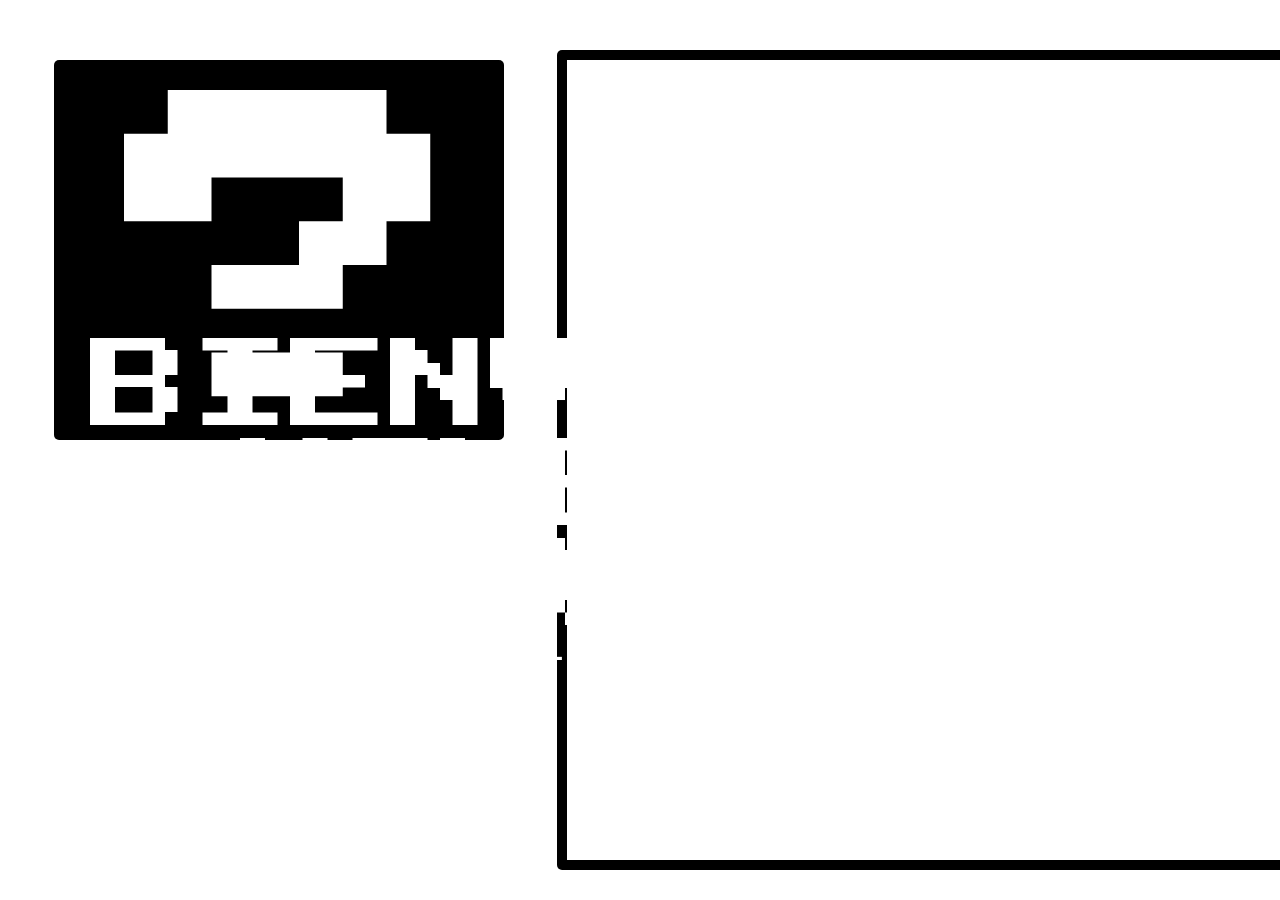
==== index.html @ 546e49e0 "Update index.html" ====
<!DOCTYPE html>
<html lang="en">
<head>
    <meta charset="UTF-8">
    <meta name="viewport" content="width=device-width, initial-scale=1.0">
    <title>MINECRAFT QUIZ</title>
    <link rel="stylesheet" href="stylowwww.css">
    <link rel="icon" type="image/png" href="ste.png">
    <link href="https://fonts.googleapis.com/css2?family=Press+Start+2P&display=swap" rel="stylesheet">
    <a href="https://www.flaticon.es/iconos-gratis/minecraft" title="minecraft iconos"></a>
    <meta name="viewport" content="width=device-width, initial-scale=1.0">
</head>
<body>
    <script src="javas.js"></script>
    <audio id="audio" src="sonido.mp3"></audio>
    <audio id="audi" src="alde.mp3"></audio>
    <div class="menu">
        <button id="abrir" onclick="Abrir()">MENU</button>
        <div id = "alde" onclick = "aldeos()">
            <img id = "adei" src="aldeo1.png">
        </div>
        <button id="borrar" onclick="borrar()">BORRAR</button>
        <button id="salir" onclick="SALIR()">SALIR</button>

        <div id="lowmenu">
            <button id="black" onclick="negro()"></button>
            <button id="blanco" onclick="blanco()"></button>
            <button id="rojo" onclick="rojo()"></button>
            <button id="amarillo" onclick="amarillo()"></button>
            <button id="azul" onclick="azul()"></button>
            <button id="verde" onclick="verde()"></button>
            <button id="piel" onclick="piel1()"></button>
            <input type="color" id="color"onclick="au()"/>
            <button id="color1" onclick="color1()"></button>

        </div>
    </div>

    <div class="border">
        <div id="Madre" onclick="Seleccionar()"></div>
    </div>
    
    <div class="Game">
        <div class="Imagen">
            <div id="GO">?</div>
            <img src="Goldapple.jpg" id="GAMES1">
            <img src="casco-di.jpg" id="GAMES2">
            <img src="iron.jpg" id="GAMES3">
            <img src="sad.jpg" id="GAMES4">
            <img src="ste.png" id="GAMES5">
            
        </div>
        <button class="ini" onclick="Contador(event)">INICIAR</button>
        <div id="aumentador">60</div>
    </div>
    <div id = "label" onclick="seli1()">
        
        BIENVENIDO A MINECRAFT QUIZ
        <div id="init">HAZ CLICK PARA INICIAR</div>
    </div>
</body>
</html>
---- stylowwww.css ----
* {
    font-family: "Press Start 2P", cursive !important;
}

#lowmenu button{
    width: 100px;
    height: 100px;
    
    border-radius: 40px;  
   
}

#abrir{
    width: 150px;
    height: 100px;
    background-color: transparent;
    border: none;
    text-align: center;
    align-items: center;
    justify-content: center;
    opacity: 1;
    font-size: 40px;
    font-family: "Anton", serif;
    display: flex;
    color: white;
}
#salir{
    width: 150px;
    height: 100px;
    background-color: transparent;
    border: none;
    text-align: center;
    position: absolute;
    margin-left: -240px;
    margin-top: 700px;
    opacity: 0;
    font-size: 40px;
    font-family: "Anton", serif;
    color: white;
}

#borrar{
    width: 170px;
    height: 100px;
    background-color: transparent;
    border: none;
    text-align: center;
    justify-content: center;
    align-items: center;
    margin-top: 617px;
    font-size: 40px;
    margin-left: 25px;
    font-family: "Anton", serif;
    display: flex;
    color: white;
}
#lowmenu{
    width: 490px;
    height: 815px;
    background-color:transparent;
    display: none;
    flex-wrap: wrap;
    gap: 10px;
    margin: 0;
    align-content: start;
   
}
.menu{
    top: 50px;
    width: 490px;
    height: 800px;
    background-color: transparent;
    text-align: center;
    position: absolute;
    left: 1400px;
    display: block;
    
}

.body, html{
    background-image: url('https://e0.pxfuel.com/wallpapers/254/706/desktop-wallpaper-minecraft-stone-block-texture.jpg');
    background-size: cover;
    background-position: center;
    cursor: url("pico.png"),auto;
    position: fixed;
    width: 100%;
    height: 100%;
    
    top: 0;
    left:0;
    
    
}

.border{
    top: 50px;
    position:absolute;
    border-radius: 5px;
    align-content: center;
    padding: 10px;
    width: 800px;
    height: 800px;
    background-color: black;
    left: 557px;
    
}
#Madre{

    flex-wrap: wrap;
    display: flex;
    width: 800px;
    height: 800px;
    background-color: blue;
    
}
.Game{

    width: 500px;
    height: 800px;
    background-color:transparent;
    align-content: center;
    position: absolute;
    flex-wrap: wrap;
    left:30px;
    top: 50px;
    text-align: center;
    
    

}
#alde{
    width: 450px;
    height: 250px;
    background-color: transparent;
    text-align: center;
    position: absolute;
    left: 0px;
    top: 100px;
    
    justify-content: center;
    align-items: center;
    font-size: 25px;
    text-justify: center;
    color: rgb(0, 0, 0);
}


#pr{
    
    position: absolute;
    left: 150px;
    top: 80px;
    
}
.Game button{
    width: 450px;
    height: 100px;
    background-color: transparent;
    text-align: center;
    position: absolute;
    left: 24px;
    font-size: 50px;
    font-family: "Anton", serif;
    
    justify-content: center;
    align-items: center;
    border: none;
    color: white;
}
#aumentador{
    width: 450px;
    height: 250px;
    background-color: transparent;
    text-align: center;
    position: absolute;
    left: 24px;
    top: 510px;
    display: flex;
    justify-content: center;
    align-items: center;
    font-size: 50px;
    font-family: "Anton", serif;
    color: white;
    
}
.Imagen{
    width: 450px;
    height: 380px;
    background-color: rgb(0, 0, 0);
    text-align: center;
    position: absolute;
    left: 24px;
    top: 10px;
    display: flex;
    
    align-items: center;
    border-radius: 5px;
    color: white;
    font-size: 400px;
    font-family: "Anton", serif;
    
    
}
#GO{
    width: 440px;
    height: 370px;
    background-color: transparent;
    text-align: center;
    opacity: 1;
    display: flex;
    justify-content: center;
    align-items: center;
    
    text-align: center;
    margin-top: 30px;
    margin-left: 40px;
    font-size: 350px;
    justify-items: center;
}
#GAMES1{
    width: 430px;
    height: 360px;
    background-color: rgb(0, 0, 0);
    text-align: center;
    opacity: 0;
    position: absolute;
    justify-content: center;
    align-items: center;
    border-radius: 5px;
    margin-left: 10px;
    filter: blur(0px);
}
#GAMES2{
    width: 430px;
    height: 360px;
    background-color: rgb(0, 0, 0);
    text-align: center;
    position: absolute;
    opacity: 0;
    
    justify-content: center;
    align-items: center;
    border-radius: 5px;
    margin-left: 10px;
    filter: blur(0px);
}
#GAMES3{
    width: 430px;
    height: 360px;
    background-color: rgb(0, 0, 0);
    text-align: center;
    position: absolute;
    opacity: 0;
    
    justify-content: center;
    align-items: center;
    border-radius: 5px;
    margin-left: 10px;
    filter: blur(0px);
}
#GAMES4{
    width: 430px;
    height: 360px;
    background-color: rgb(0, 0, 0);
    text-align: center;
    position: absolute;
    opacity: 0;
    
    justify-content: center;
    align-items: center;
    border-radius: 5px;
    margin-left: 10px;
    filter: blur(0px);
}
#GAMES5{
    width: 430px;
    height: 360px;
    background-color: rgb(0, 0, 0);
    text-align: center;
    position: absolute;
    opacity: 0;
    
    justify-content: center;
    align-items: center;
    border-radius: 5px;
    margin-left: 10px;
    filter: blur(0px);
}
.Imagen div{
    width: 440px;
    height: 370px;
    background-color: rgb(255, 255, 255);
}
#label{
    width: 100%;
    height: 100%;
    background-image: url('https://static.planetminecraft.com/files/image/minecraft/texture-pack/2020/428/13530476-cover_xl.webp');
    top: 0;
    left:0;
    position: fixed;
    align-items: center;
    text-align: center;
    justify-items: center;
    font-size: 100px;
    padding: 50px;
    color: white;
    align-content: center;
    
}

#init{
    font-size: 25px;
}
#black{
    background-color: black;
    border: none;
}
#blanco{
    background-color: white;
    border: none;
}
#rojo{
    background-color: red;
    border: none;
}
#amarillo{
    background-color: yellow;
    border: none;
}
#azul{
    background-color: blue;
    border: none;
}
#verde{
    background-color: green;
    border: none;
}
#piel{
    background-color: bisque;
    border: none;
}
#color{
    background-color: transparent;
    border: none;
    position: absolute;
    width: 200px;
    height: 200px;
    top: 250px;
    
    border-radius: 50px;
}
#color1{
    background-color: transparent;
    
}
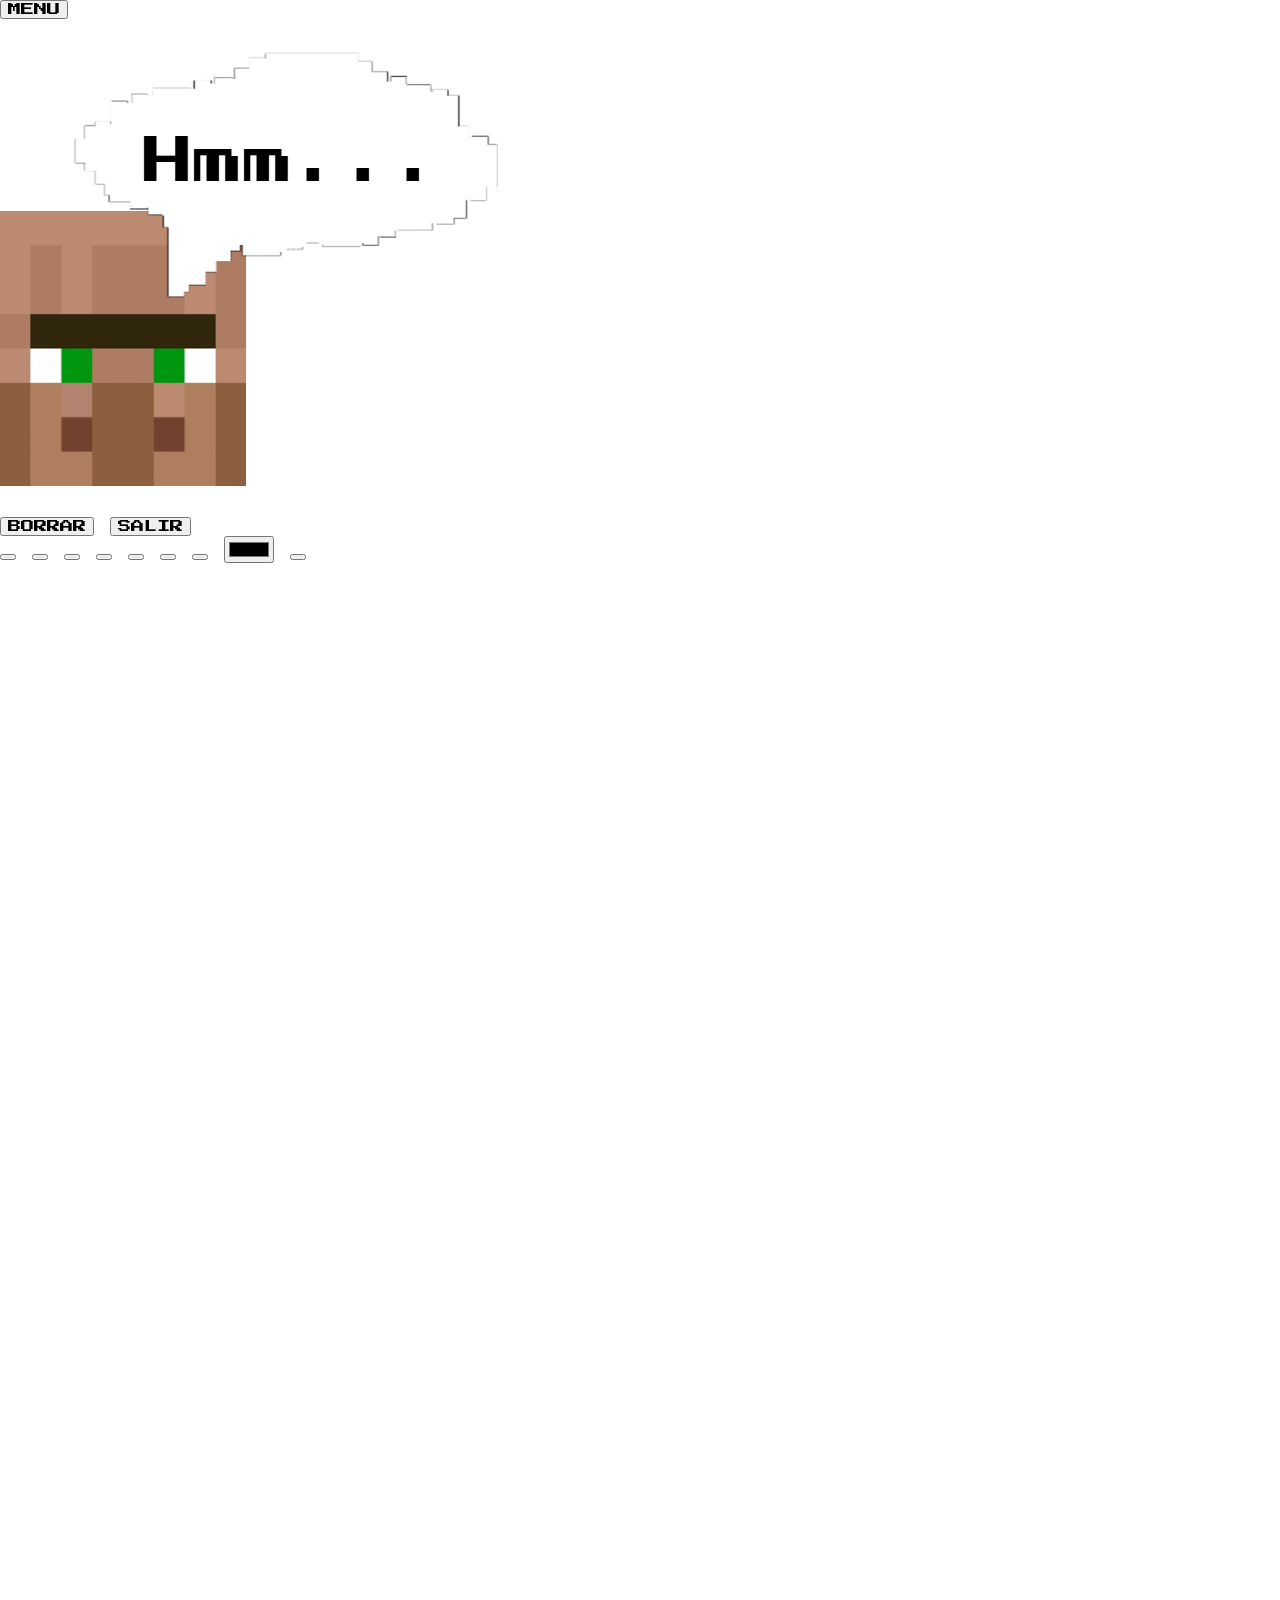
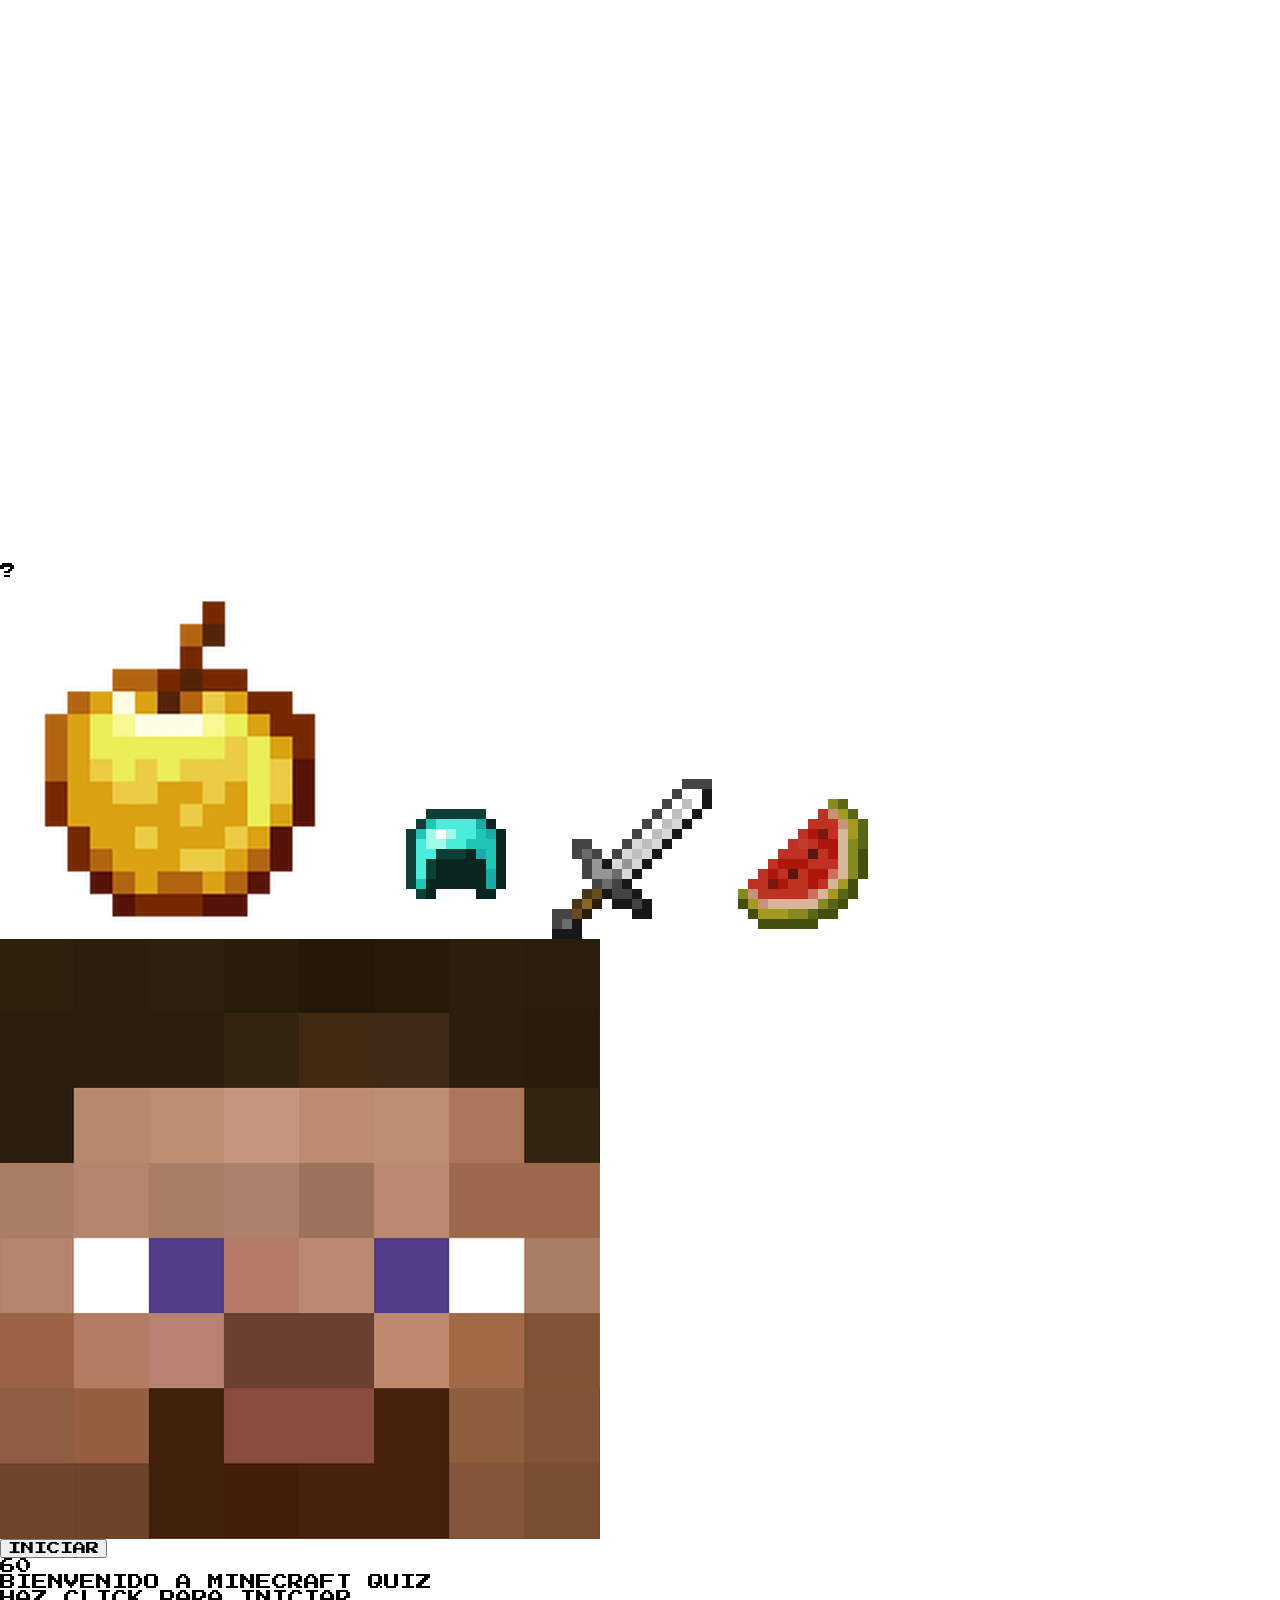
==== commit 7d323107: "Update index.html" ====
--- a/index.html
+++ b/index.html
@@ -9,54 +9,60 @@
     <link href="https://fonts.googleapis.com/css2?family=Press+Start+2P&display=swap" rel="stylesheet">
     <a href="https://www.flaticon.es/iconos-gratis/minecraft" title="minecraft iconos"></a>
     <meta name="viewport" content="width=device-width, initial-scale=1.0">
+
 </head>
 <body>
     <script src="javas.js"></script>
     <audio id="audio" src="sonido.mp3"></audio>
     <audio id="audi" src="alde.mp3"></audio>
-    <div class="menu">
-        <button id="abrir" onclick="Abrir()">MENU</button>
-        <div id = "alde" onclick = "aldeos()">
-            <img id = "adei" src="aldeo1.png">
-        </div>
-        <button id="borrar" onclick="borrar()">BORRAR</button>
-        <button id="salir" onclick="SALIR()">SALIR</button>
+    
 
-        <div id="lowmenu">
-            <button id="black" onclick="negro()"></button>
-            <button id="blanco" onclick="blanco()"></button>
-            <button id="rojo" onclick="rojo()"></button>
-            <button id="amarillo" onclick="amarillo()"></button>
-            <button id="azul" onclick="azul()"></button>
-            <button id="verde" onclick="verde()"></button>
-            <button id="piel" onclick="piel1()"></button>
-            <input type="color" id="color"onclick="au()"/>
-            <button id="color1" onclick="color1()"></button>
+            
+            <div class="menu">
+                <button id="abrir" onclick="Abrir()">MENU</button>
+                <div id = "alde" onclick = "aldeos()">
+                    <img id = "adei" src="aldeo1.png">
+                </div>
+                <button id="borrar" onclick="borrar()">BORRAR</button>
+                <button id="salir" onclick="SALIR()">SALIR</button>
 
-        </div>
-    </div>
+                <div id="lowmenu">
+                    <button id="black" onclick="negro()"></button>
+                    <button id="blanco" onclick="blanco()"></button>
+                    <button id="rojo" onclick="rojo()"></button>
+                    <button id="amarillo" onclick="amarillo()"></button>
+                    <button id="azul" onclick="azul()"></button>
+                    <button id="verde" onclick="verde()"></button>
+                    <button id="piel" onclick="piel1()"></button>
+                    <input type="color" id="color"onclick="au()"/>
+                    <button id="color1" onclick="color1()"></button>
 
-    <div class="border">
-        <div id="Madre" onclick="Seleccionar()"></div>
-    </div>
+                </div>
+            </div>
+
+            <div class="border">
+                <div id="Madre" onclick="Seleccionar()"></div>
+            </div>
+            
+            <div class="Game">
+                <div class="Imagen">
+                    <div id="GO">?</div>
+                    <img src="Goldapple.jpg" id="GAMES1">
+                    <img src="casco-di.jpg" id="GAMES2">
+                    <img src="iron.jpg" id="GAMES3">
+                    <img src="sad.jpg" id="GAMES4">
+                    <img src="ste.png" id="GAMES5">
+                    
+                </div>
+                <button class="ini" onclick="Contador(event)">INICIAR</button>
+                <div id="aumentador">60</div>
+            </div>
+            <div id = "label" onclick="seli1()">
+                
+                BIENVENIDO A MINECRAFT QUIZ
+                <div id="init">HAZ CLICK PARA INICIAR</div>
+            </div>
     
-    <div class="Game">
-        <div class="Imagen">
-            <div id="GO">?</div>
-            <img src="Goldapple.jpg" id="GAMES1">
-            <img src="casco-di.jpg" id="GAMES2">
-            <img src="iron.jpg" id="GAMES3">
-            <img src="sad.jpg" id="GAMES4">
-            <img src="ste.png" id="GAMES5">
-            
-        </div>
-        <button class="ini" onclick="Contador(event)">INICIAR</button>
-        <div id="aumentador">60</div>
-    </div>
-    <div id = "label" onclick="seli1()">
-        
-        BIENVENIDO A MINECRAFT QUIZ
-        <div id="init">HAZ CLICK PARA INICIAR</div>
-    </div>
 </body>
 </html>
+
--- a/stylowwww.css
+++ b/stylowwww.css
@@ -1,356 +1,80 @@
-
+/* Fuente general */
 * {
     font-family: "Press Start 2P", cursive !important;
+    box-sizing: border-box;
 }
 
-#lowmenu button{
-    width: 100px;
-    height: 100px;
-    
-    border-radius: 40px;  
-   
-}
-
-#abrir{
-    width: 150px;
-    height: 100px;
-    background-color: transparent;
-    border: none;
-    text-align: center;
-    align-items: center;
-    justify-content: center;
-    opacity: 1;
-    font-size: 40px;
-    font-family: "Anton", serif;
-    display: flex;
-    color: white;
-}
-#salir{
-    width: 150px;
-    height: 100px;
-    background-color: transparent;
-    border: none;
-    text-align: center;
-    position: absolute;
-    margin-left: -240px;
-    margin-top: 700px;
-    opacity: 0;
-    font-size: 40px;
-    font-family: "Anton", serif;
-    color: white;
-}
-
-#borrar{
-    width: 170px;
-    height: 100px;
-    background-color: transparent;
-    border: none;
-    text-align: center;
-    justify-content: center;
-    align-items: center;
-    margin-top: 617px;
-    font-size: 40px;
-    margin-left: 25px;
-    font-family: "Anton", serif;
-    display: flex;
-    color: white;
-}
-#lowmenu{
-    width: 490px;
-    height: 815px;
-    background-color:transparent;
-    display: none;
-    flex-wrap: wrap;
-    gap: 10px;
+/* Definir el tamaño del cuerpo y mejorar la visualización en móviles */
+body {
     margin: 0;
-    align-content: start;
-   
-}
-.menu{
-    top: 50px;
-    width: 490px;
-    height: 800px;
-    background-color: transparent;
-    text-align: center;
-    position: absolute;
-    left: 1400px;
-    display: block;
-    
-}
-
-.body, html{
+    padding: 0;
     background-image: url('https://e0.pxfuel.com/wallpapers/254/706/desktop-wallpaper-minecraft-stone-block-texture.jpg');
     background-size: cover;
     background-position: center;
-    cursor: url("pico.png"),auto;
+    cursor: url("pico.png"), auto;
     position: fixed;
     width: 100%;
     height: 100%;
-    
     top: 0;
-    left:0;
-    
-    
+    left: 0;
 }
 
-.border{
-    top: 50px;
-    position:absolute;
-    border-radius: 5px;
-    align-content: center;
-    padding: 10px;
-    width: 800px;
-    height: 800px;
-    background-color: black;
-    left: 557px;
-    
-}
-#Madre{
+/* Definir las reglas para pantallas pequeñas (móviles y tablets) */
+@media (max-width: 768px) {
+    body {
+        font-size: 16px;
+        margin: 10px;
+    }
 
-    flex-wrap: wrap;
-    display: flex;
-    width: 800px;
-    height: 800px;
-    background-color: blue;
-    
-}
-.Game{
+    .border, .Game, #Madre, #lowmenu, .menu {
+        width: 100%;
+        height: auto;
+        position: relative;
+        margin: 0;
+        padding: 0;
+    }
 
-    width: 500px;
-    height: 800px;
-    background-color:transparent;
-    align-content: center;
-    position: absolute;
-    flex-wrap: wrap;
-    left:30px;
-    top: 50px;
-    text-align: center;
-    
-    
+    #lowmenu button {
+        width: 80px;
+        height: 80px;
+        font-size: 30px;
+    }
 
-}
-#alde{
-    width: 450px;
-    height: 250px;
-    background-color: transparent;
-    text-align: center;
-    position: absolute;
-    left: 0px;
-    top: 100px;
-    
-    justify-content: center;
-    align-items: center;
-    font-size: 25px;
-    text-justify: center;
-    color: rgb(0, 0, 0);
+    .Game button {
+        width: 100%;
+        height: 80px;
+    }
+
+    .Imagen, .Imagen img {
+        width: 100%;
+        height: auto;
+    }
+
+    #GO {
+        font-size: 50px;
+    }
 }
 
+/* Definir aún más para pantallas pequeñas (menos de 480px) */
+@media (max-width: 480px) {
+    body {
+        font-size: 14px;
+        margin: 5px;
+    }
 
-#pr{
-    
-    position: absolute;
-    left: 150px;
-    top: 80px;
-    
-}
-.Game button{
-    width: 450px;
-    height: 100px;
-    background-color: transparent;
-    text-align: center;
-    position: absolute;
-    left: 24px;
-    font-size: 50px;
-    font-family: "Anton", serif;
-    
-    justify-content: center;
-    align-items: center;
-    border: none;
-    color: white;
-}
-#aumentador{
-    width: 450px;
-    height: 250px;
-    background-color: transparent;
-    text-align: center;
-    position: absolute;
-    left: 24px;
-    top: 510px;
-    display: flex;
-    justify-content: center;
-    align-items: center;
-    font-size: 50px;
-    font-family: "Anton", serif;
-    color: white;
-    
-}
-.Imagen{
-    width: 450px;
-    height: 380px;
-    background-color: rgb(0, 0, 0);
-    text-align: center;
-    position: absolute;
-    left: 24px;
-    top: 10px;
-    display: flex;
-    
-    align-items: center;
-    border-radius: 5px;
-    color: white;
-    font-size: 400px;
-    font-family: "Anton", serif;
-    
-    
-}
-#GO{
-    width: 440px;
-    height: 370px;
-    background-color: transparent;
-    text-align: center;
-    opacity: 1;
-    display: flex;
-    justify-content: center;
-    align-items: center;
-    
-    text-align: center;
-    margin-top: 30px;
-    margin-left: 40px;
-    font-size: 350px;
-    justify-items: center;
-}
-#GAMES1{
-    width: 430px;
-    height: 360px;
-    background-color: rgb(0, 0, 0);
-    text-align: center;
-    opacity: 0;
-    position: absolute;
-    justify-content: center;
-    align-items: center;
-    border-radius: 5px;
-    margin-left: 10px;
-    filter: blur(0px);
-}
-#GAMES2{
-    width: 430px;
-    height: 360px;
-    background-color: rgb(0, 0, 0);
-    text-align: center;
-    position: absolute;
-    opacity: 0;
-    
-    justify-content: center;
-    align-items: center;
-    border-radius: 5px;
-    margin-left: 10px;
-    filter: blur(0px);
-}
-#GAMES3{
-    width: 430px;
-    height: 360px;
-    background-color: rgb(0, 0, 0);
-    text-align: center;
-    position: absolute;
-    opacity: 0;
-    
-    justify-content: center;
-    align-items: center;
-    border-radius: 5px;
-    margin-left: 10px;
-    filter: blur(0px);
-}
-#GAMES4{
-    width: 430px;
-    height: 360px;
-    background-color: rgb(0, 0, 0);
-    text-align: center;
-    position: absolute;
-    opacity: 0;
-    
-    justify-content: center;
-    align-items: center;
-    border-radius: 5px;
-    margin-left: 10px;
-    filter: blur(0px);
-}
-#GAMES5{
-    width: 430px;
-    height: 360px;
-    background-color: rgb(0, 0, 0);
-    text-align: center;
-    position: absolute;
-    opacity: 0;
-    
-    justify-content: center;
-    align-items: center;
-    border-radius: 5px;
-    margin-left: 10px;
-    filter: blur(0px);
-}
-.Imagen div{
-    width: 440px;
-    height: 370px;
-    background-color: rgb(255, 255, 255);
-}
-#label{
-    width: 100%;
-    height: 100%;
-    background-image: url('https://static.planetminecraft.com/files/image/minecraft/texture-pack/2020/428/13530476-cover_xl.webp');
-    top: 0;
-    left:0;
-    position: fixed;
-    align-items: center;
-    text-align: center;
-    justify-items: center;
-    font-size: 100px;
-    padding: 50px;
-    color: white;
-    align-content: center;
-    
+    #abrir, #borrar, #salir {
+        width: 100%;
+        font-size: 25px;
+    }
+
+    #Madre {
+        width: 100%;
+        height: auto;
+        font-size: 16px;
+    }
+
+    #aumentador {
+        font-size: 30px;
+    }
 }
 
-#init{
-    font-size: 25px;
-}
-#black{
-    background-color: black;
-    border: none;
-}
-#blanco{
-    background-color: white;
-    border: none;
-}
-#rojo{
-    background-color: red;
-    border: none;
-}
-#amarillo{
-    background-color: yellow;
-    border: none;
-}
-#azul{
-    background-color: blue;
-    border: none;
-}
-#verde{
-    background-color: green;
-    border: none;
-}
-#piel{
-    background-color: bisque;
-    border: none;
-}
-#color{
-    background-color: transparent;
-    border: none;
-    position: absolute;
-    width: 200px;
-    height: 200px;
-    top: 250px;
-    
-    border-radius: 50px;
-}
-#color1{
-    background-color: transparent;
-    
-}
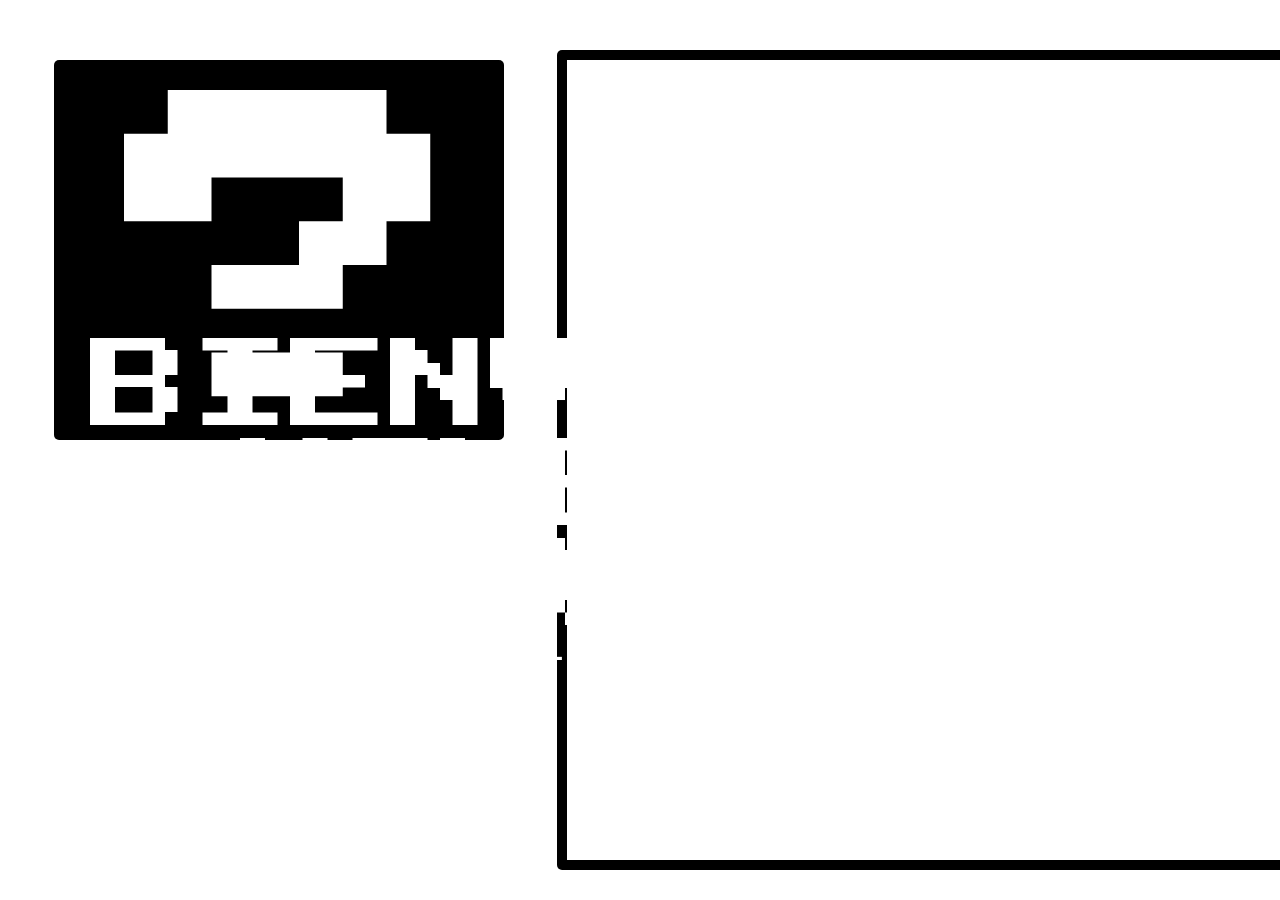
==== commit 6950f263: "Update index.html" ====
--- a/index.html
+++ b/index.html
@@ -8,7 +8,7 @@
     <link rel="icon" type="image/png" href="ste.png">
     <link href="https://fonts.googleapis.com/css2?family=Press+Start+2P&display=swap" rel="stylesheet">
     <a href="https://www.flaticon.es/iconos-gratis/minecraft" title="minecraft iconos"></a>
-    <meta name="viewport" content="width=device-width, initial-scale=1.0">
+    
 
 </head>
 <body>
--- a/stylowwww.css
+++ b/stylowwww.css
@@ -1,80 +1,347 @@
-/* Fuente general */
 * {
     font-family: "Press Start 2P", cursive !important;
-    box-sizing: border-box;
-}
-
-/* Definir el tamaño del cuerpo y mejorar la visualización en móviles */
-body {
+}
+
+#abrir{
+    width: 150px;
+    height: 100px;
+    background-color: transparent;
+    border: none;
+    text-align: center;
+    align-items: center;
+    justify-content: center;
+    opacity: 1;
+    font-size: 40px;
+    font-family: "Anton", serif;
+    display: flex;
+    color: white;
+}
+#salir{
+    width: 150px;
+    height: 100px;
+    background-color: transparent;
+    border: none;
+    text-align: center;
+    position: absolute;
+    margin-left: -240px;
+    margin-top: 700px;
+    opacity: 0;
+    font-size: 40px;
+    font-family: "Anton", serif;
+    color: white;
+}
+
+#borrar{
+    width: 170px;
+    height: 100px;
+    background-color: transparent;
+    border: none;
+    text-align: center;
+    justify-content: center;
+    align-items: center;
+    margin-top: 617px;
+    font-size: 40px;
+    margin-left: 25px;
+    font-family: "Anton", serif;
+    display: flex;
+    color: white;
+}
+#lowmenu{
+    width: 490px;
+    height: 815px;
+    background-color:transparent;
+    display: none;
+    flex-wrap: wrap;
+    gap: 10px;
     margin: 0;
-    padding: 0;
+    align-content: start;
+   
+}
+.menu{
+    top: 50px;
+    width: 490px;
+    height: 800px;
+    background-color: transparent;
+    text-align: center;
+    position: absolute;
+    left: 1400px;
+    display: block;
+    
+}
+
+.body, html{
     background-image: url('https://e0.pxfuel.com/wallpapers/254/706/desktop-wallpaper-minecraft-stone-block-texture.jpg');
     background-size: cover;
     background-position: center;
-    cursor: url("pico.png"), auto;
+    cursor: url("pico.png"),auto;
     position: fixed;
     width: 100%;
     height: 100%;
+    
     top: 0;
-    left: 0;
-}
-
-/* Definir las reglas para pantallas pequeñas (móviles y tablets) */
-@media (max-width: 768px) {
-    body {
-        font-size: 16px;
-        margin: 10px;
-    }
-
-    .border, .Game, #Madre, #lowmenu, .menu {
-        width: 100%;
-        height: auto;
-        position: relative;
-        margin: 0;
-        padding: 0;
-    }
-
-    #lowmenu button {
-        width: 80px;
-        height: 80px;
-        font-size: 30px;
-    }
-
-    .Game button {
-        width: 100%;
-        height: 80px;
-    }
-
-    .Imagen, .Imagen img {
-        width: 100%;
-        height: auto;
-    }
-
-    #GO {
-        font-size: 50px;
-    }
-}
-
-/* Definir aún más para pantallas pequeñas (menos de 480px) */
-@media (max-width: 480px) {
-    body {
-        font-size: 14px;
-        margin: 5px;
-    }
-
-    #abrir, #borrar, #salir {
-        width: 100%;
-        font-size: 25px;
-    }
-
-    #Madre {
-        width: 100%;
-        height: auto;
-        font-size: 16px;
-    }
-
-    #aumentador {
-        font-size: 30px;
-    }
-}
-
+    left:0;
+    
+    
+}
+
+.border{
+    top: 50px;
+    position:absolute;
+    border-radius: 5px;
+    align-content: center;
+    padding: 10px;
+    width: 800px;
+    height: 800px;
+    background-color: black;
+    left: 557px;
+    
+}
+#Madre{
+
+    flex-wrap: wrap;
+    display: flex;
+    width: 800px;
+    height: 800px;
+    background-color: blue;
+    
+}
+.Game{
+
+    width: 500px;
+    height: 800px;
+    background-color:transparent;
+    align-content: center;
+    position: absolute;
+    flex-wrap: wrap;
+    left:30px;
+    top: 50px;
+    text-align: center;
+    
+    
+
+}
+#alde{
+    width: 450px;
+    height: 250px;
+    background-color: transparent;
+    text-align: center;
+    position: absolute;
+    left: 0px;
+    top: 100px;
+    
+    justify-content: center;
+    align-items: center;
+    font-size: 25px;
+    text-justify: center;
+    color: rgb(0, 0, 0);
+}
+
+
+#pr{
+    
+    position: absolute;
+    left: 150px;
+    top: 80px;
+    
+}
+.Game button{
+    width: 450px;
+    height: 100px;
+    background-color: transparent;
+    text-align: center;
+    position: absolute;
+    left: 24px;
+    font-size: 50px;
+    font-family: "Anton", serif;
+    
+    justify-content: center;
+    align-items: center;
+    border: none;
+    color: white;
+}
+#aumentador{
+    width: 450px;
+    height: 250px;
+    background-color: transparent;
+    text-align: center;
+    position: absolute;
+    left: 24px;
+    top: 510px;
+    display: flex;
+    justify-content: center;
+    align-items: center;
+    font-size: 50px;
+    font-family: "Anton", serif;
+    color: white;
+    
+}
+.Imagen{
+    width: 450px;
+    height: 380px;
+    background-color: rgb(0, 0, 0);
+    text-align: center;
+    position: absolute;
+    left: 24px;
+    top: 10px;
+    display: flex;
+    
+    align-items: center;
+    border-radius: 5px;
+    color: white;
+    font-size: 400px;
+    font-family: "Anton", serif;
+    
+    
+}
+#GO{
+    width: 440px;
+    height: 370px;
+    background-color: transparent;
+    text-align: center;
+    opacity: 1;
+    display: flex;
+    justify-content: center;
+    align-items: center;
+    
+    text-align: center;
+    margin-top: 30px;
+    margin-left: 40px;
+    font-size: 350px;
+    justify-items: center;
+}
+#GAMES1{
+    width: 430px;
+    height: 360px;
+    background-color: rgb(0, 0, 0);
+    text-align: center;
+    opacity: 0;
+    position: absolute;
+    justify-content: center;
+    align-items: center;
+    border-radius: 5px;
+    margin-left: 10px;
+    filter: blur(0px);
+}
+#GAMES2{
+    width: 430px;
+    height: 360px;
+    background-color: rgb(0, 0, 0);
+    text-align: center;
+    position: absolute;
+    opacity: 0;
+    
+    justify-content: center;
+    align-items: center;
+    border-radius: 5px;
+    margin-left: 10px;
+    filter: blur(0px);
+}
+#GAMES3{
+    width: 430px;
+    height: 360px;
+    background-color: rgb(0, 0, 0);
+    text-align: center;
+    position: absolute;
+    opacity: 0;
+    
+    justify-content: center;
+    align-items: center;
+    border-radius: 5px;
+    margin-left: 10px;
+    filter: blur(0px);
+}
+#GAMES4{
+    width: 430px;
+    height: 360px;
+    background-color: rgb(0, 0, 0);
+    text-align: center;
+    position: absolute;
+    opacity: 0;
+    
+    justify-content: center;
+    align-items: center;
+    border-radius: 5px;
+    margin-left: 10px;
+    filter: blur(0px);
+}
+#GAMES5{
+    width: 430px;
+    height: 360px;
+    background-color: rgb(0, 0, 0);
+    text-align: center;
+    position: absolute;
+    opacity: 0;
+    
+    justify-content: center;
+    align-items: center;
+    border-radius: 5px;
+    margin-left: 10px;
+    filter: blur(0px);
+}
+.Imagen div{
+    width: 440px;
+    height: 370px;
+    background-color: rgb(255, 255, 255);
+}
+#label{
+    width: 100%;
+    height: 100%;
+    background-image: url('https://static.planetminecraft.com/files/image/minecraft/texture-pack/2020/428/13530476-cover_xl.webp');
+    top: 0;
+    left:0;
+    position: fixed;
+    align-items: center;
+    text-align: center;
+    justify-items: center;
+    font-size: 100px;
+    padding: 50px;
+    color: white;
+    align-content: center;
+    
+}
+
+#init{
+    font-size: 25px;
+}
+#black{
+    background-color: black;
+    border: none;
+}
+#blanco{
+    background-color: white;
+    border: none;
+}
+#rojo{
+    background-color: red;
+    border: none;
+}
+#amarillo{
+    background-color: yellow;
+    border: none;
+}
+#azul{
+    background-color: blue;
+    border: none;
+}
+#verde{
+    background-color: green;
+    border: none;
+}
+#piel{
+    background-color: bisque;
+    border: none;
+}
+#color{
+    background-color: transparent;
+    border: none;
+    position: absolute;
+    width: 200px;
+    height: 200px;
+    top: 250px;
+    
+    border-radius: 50px;
+}
+#color1{
+    background-color: transparent;
+    
+}
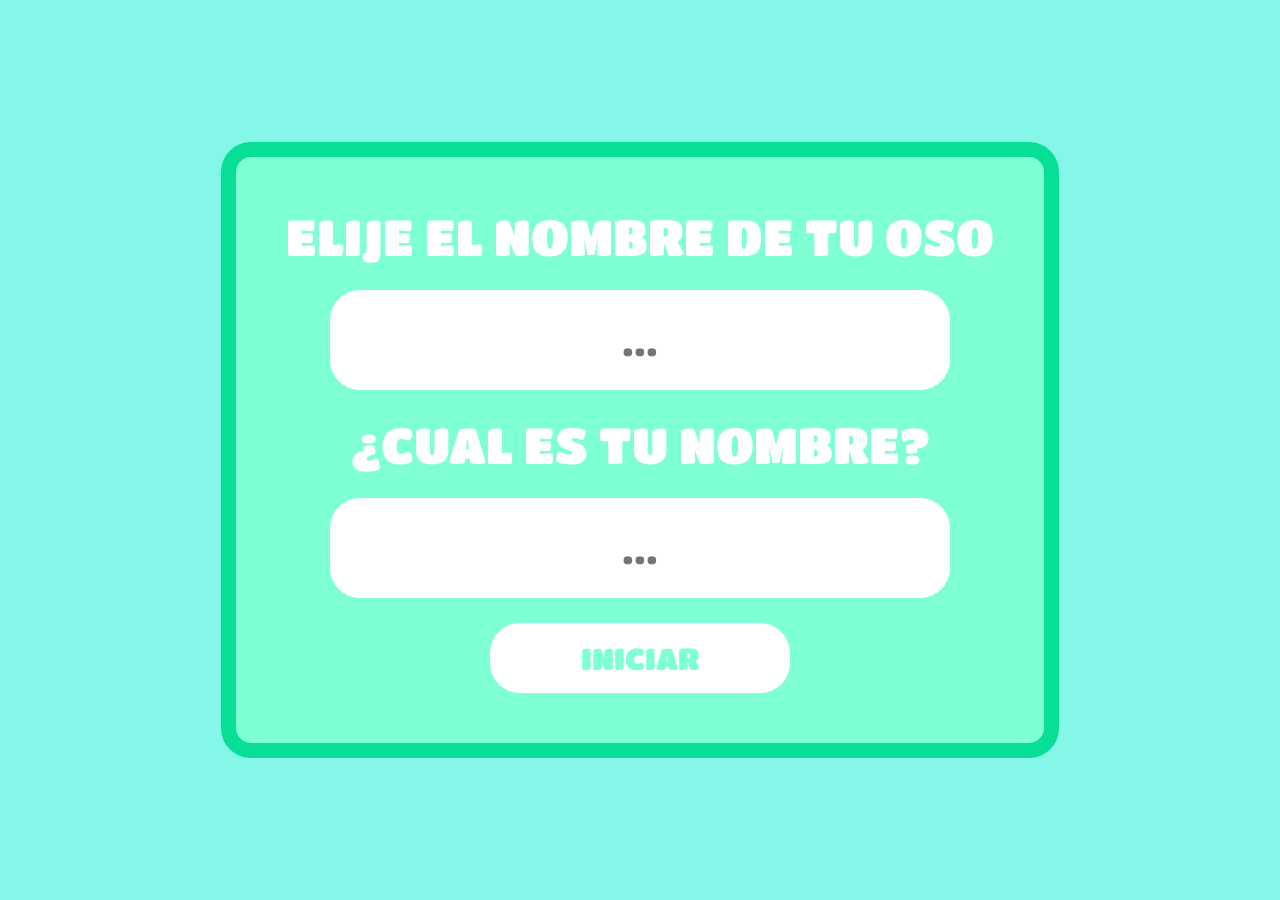
==== commit 17a314ef: "Add files via upload" ====
--- a/index.html
+++ b/index.html
@@ -3,66 +3,158 @@
 <head>
     <meta charset="UTF-8">
     <meta name="viewport" content="width=device-width, initial-scale=1.0">
-    <title>MINECRAFT QUIZ</title>
-    <link rel="stylesheet" href="stylowwww.css">
-    <link rel="icon" type="image/png" href="ste.png">
-    <link href="https://fonts.googleapis.com/css2?family=Press+Start+2P&display=swap" rel="stylesheet">
-    <a href="https://www.flaticon.es/iconos-gratis/minecraft" title="minecraft iconos"></a>
-    
-
+    <link rel="Stylesheet" href="stylos2.css">
+    <link rel="icon" href="osoi.png" />
+    <link rel="preconnect" href="https://fonts.googleapis.com">
+    <link rel="preconnect" href="https://fonts.gstatic.com" crossorigin>
+    <link href="https://fonts.googleapis.com/css2?family=Anton&family=Titan+One&display=swap" rel="stylesheet">
+    <script src="java3.js"></script>
+    <title>Proyecto Oso</title>
 </head>
 <body>
-    <script src="javas.js"></script>
-    <audio id="audio" src="sonido.mp3"></audio>
-    <audio id="audi" src="alde.mp3"></audio>
     
+    <div class="entrada">
+        <div id ="objetos">
+            <div id="name-pet-text" >ELIJE EL NOMBRE DE TU OSO</div>
+            <input type="text" id="name-pet" placeholder="...">
+            <div id="name-text">¿CUAL ES TU NOMBRE?</div>
+            <input  type="text"  id="name" placeholder="...">
+            <button id="boton-ini">INICIAR</button>
+            <div id="error">¡ POR FAVOR, LLENAR LOS DATOS FALTANTES !</div>
 
+        </div>
+    </div>
+    
+    <div id="Oso">
+        <div id="Nombre">...</div>
+        <div id="Barra"></div>
+        <img src="oso.png">
+        <audio id="tedy"><source src="tedy.mp3" type="audio/mpeg"></audio>
+        <audio id="tedy2"><source src="pop.mp3" type="audio/mpeg"></audio>
+        <audio id="tedy3"><source src="spark.mp3" type="audio/mpeg"></audio>   
+        <audio id="tedy4"><source src="coin.mp3" type="audio/mpeg"></audio> 
+        
+    </div>
+    <div id="indicar">
+        <div id="dormir" >
+            <h1>SUEÑO</h1> <br>
+            <progress id="segunda"value = "75" max="100"></progress>
+        </div>
+        <div id="hambre" >
+            <h1>HAMBRE</h1> <br>
+            <progress id="primera"value = "100" max="100"></progress>
+        </div>
+    </div>
+    
+    <div class="lista">
+        
+        <div id="Dragable1" draggable="true" ><img src="camaron.png"></div>
+        <div id="Dragable2" draggable="true" ><img src="Salmon.png"></div>
+        <div id="Dragable3" draggable="true" ><img src="Arroz.png"></div>
+    </div>
+    <button id="derecha">
+        <img src="de.png">
+    </button>
+    <button id="izquierda">
+        <img src="iz.png">
+    </button>
+    <div id="Dropzone"></div>
+    <div class="other">
+        <div id="Nombre-p"><img src="None.png">
+                
+        </div>
+        <div id="nano">...</div>
+        <button id="dormir-b">DORMIR
             
-            <div class="menu">
-                <button id="abrir" onclick="Abrir()">MENU</button>
-                <div id = "alde" onclick = "aldeos()">
-                    <img id = "adei" src="aldeo1.png">
-                </div>
-                <button id="borrar" onclick="borrar()">BORRAR</button>
-                <button id="salir" onclick="SALIR()">SALIR</button>
+        </button>
+        <div id ="light"></div>
+        <button id="shop-b">TIENDA
+            
+        </button>
+        <button id="coins">
+            <span id="coinText">0</span>
+            <img  src="coin.png">
+            
+        </button>
+        
+    </div>
 
-                <div id="lowmenu">
-                    <button id="black" onclick="negro()"></button>
-                    <button id="blanco" onclick="blanco()"></button>
-                    <button id="rojo" onclick="rojo()"></button>
-                    <button id="amarillo" onclick="amarillo()"></button>
-                    <button id="azul" onclick="azul()"></button>
-                    <button id="verde" onclick="verde()"></button>
-                    <button id="piel" onclick="piel1()"></button>
-                    <input type="color" id="color"onclick="au()"/>
-                    <button id="color1" onclick="color1()"></button>
-
-                </div>
+    <div class="tienda">
+        <button id="coins2">
+            <span id="coinText2">0</span>
+            <img  src="coin.png">
+            
+        </button>
+        <button id="cerrar">CERRAR</button>
+        <div id="inner-tienda">
+            
+            <div id="item-2">
+                <span>VENENO</span>
+                <img src="veneno.png">
+                <button id="compra-1">
+                    500 <img src="coin.png">
+                </button>
             </div>
-
-            <div class="border">
-                <div id="Madre" onclick="Seleccionar()"></div>
+            <div id="item-1">
+                <span>REVIVIR</span>
+                <img src="Antidoto.png">
+                <button id="compra-2">
+                    500 <img src="coin.png">
+                </button>
+            </div>
+            <div id="item-3">
+                <span>SOPA</span>
+                <img src="Caldo1.png">
+                <button id="compra-3">
+                    20 <img src="coin.png">
+                </button>
+            </div>
+            <div id="item-2">
+                <span>VENENO</span>
+                <img src="veneno.png">
+                <button id="compra-1">
+                    500 <img src="coin.png">
+                </button>
+            </div>
+            <div id="item-1">
+                <span>REVIVIR</span>
+                <img src="Antidoto.png">
+                <button id="compra-2">
+                    500 <img src="coin.png">
+                </button>
+            </div>
+            <div id="item-3">
+                <span>SOPA</span>
+                <img src="Caldo1.png">
+                <button id="compra-3">
+                    20 <img src="coin.png">
+                </button>
+            </div>
+            <div id="item-2">
+                <span>VENENO</span>
+                <img src="veneno.png">
+                <button id="compra-1">
+                    500 <img src="coin.png">
+                </button>
+            </div>
+            <div id="item-1">
+                <span>REVIVIR</span>
+                <img src="Antidoto.png">
+                <button id="compra-2">
+                    500 <img src="coin.png">
+                </button>
+            </div>
+            <div id="item-3">
+                <span>SOPA</span>
+                <img src="Caldo1.png">
+                <button id="compra-3">
+                    20 <img src="coin.png">
+                </button>
             </div>
             
-            <div class="Game">
-                <div class="Imagen">
-                    <div id="GO">?</div>
-                    <img src="Goldapple.jpg" id="GAMES1">
-                    <img src="casco-di.jpg" id="GAMES2">
-                    <img src="iron.jpg" id="GAMES3">
-                    <img src="sad.jpg" id="GAMES4">
-                    <img src="ste.png" id="GAMES5">
-                    
-                </div>
-                <button class="ini" onclick="Contador(event)">INICIAR</button>
-                <div id="aumentador">60</div>
-            </div>
-            <div id = "label" onclick="seli1()">
-                
-                BIENVENIDO A MINECRAFT QUIZ
-                <div id="init">HAZ CLICK PARA INICIAR</div>
-            </div>
-    
+        </div>
+        
+
+    </div>
 </body>
-</html>
-
+</html>
--- a/stylos2.css
+++ b/stylos2.css
@@ -0,0 +1,666 @@
+
+body{
+    background-color: rgb(132, 247, 232);
+    display: grid;
+    width: 100%;
+    justify-items: center;
+    align-items: center;
+    margin: 0px;
+    font-family: "Titan One", sans-serif;
+    font-weight: 400;
+    font-style: normal;
+    
+    overflow-x: hidden;
+    overflow-y: hidden;
+}
+
+#Oso{
+    display: none;
+    
+    justify-items: center;
+    align-items: center;
+    background-color: transparent;
+    
+    font-size: 50px;
+    width: fit-content;
+    height: fit-content;
+    top: 0;
+    color: white;
+    gap: 5px; 
+}
+
+
+.lista{
+    background-color: rgb(127, 255, 212);
+    border-radius: 30px;
+    border-color: rgb(7, 223, 151);
+    border-style: solid;
+    border-width: 15px;
+    position: absolute;
+    display: none;
+    place-items: center;
+    justify-content: center;
+    width: fit-content;
+    height: fit-content;
+    background-color:rgb(127, 255, 212);
+    border-radius: 35px;
+    top : 650px;
+    
+}
+
+#derecha{
+    background-color: rgb(127, 255, 212);
+    border-radius: 30px;
+    border-color: rgb(7, 223, 151);
+    border-style: solid;
+    border-width: 15px;
+    position: fixed;
+    display: none;
+    place-items: center;
+    justify-content: center;
+    width: auto;
+    height: fit-content;
+    padding: 10px;
+    background-color: rgb(127, 255, 212);
+    border-radius: 35px;
+    top : 660px;
+    left: 70%;
+}
+
+
+#derecha img{
+    width: auto;
+    height: 150px;
+}
+
+#izquierda{
+    background-color: rgb(127, 255, 212);
+    border-radius: 30px;
+    border-color: rgb(7, 223, 151);
+    border-style: solid;
+    border-width: 15px;
+    position: absolute;
+    display: none;
+    place-items: center;
+    justify-content: center;
+    width: auto;
+    height: fit-content;
+    background-color:  rgb(127, 255, 212);
+    border-radius: 35px;
+    top : 660px;    
+    right: 70%;
+    padding: 10px;
+}
+
+#izquierda img{
+    width: auto;
+    height: 150px;
+}
+
+#Dragable1{
+    
+    margin: 25px;
+    width: 150px;
+    height: 150px;
+    background-color: transparent;
+}
+#Dragable1 img{
+
+    width: 150px;
+    height: 150px;
+}
+
+#Dragable2{
+    margin: 25px;
+    width: 150px;
+    height: 150px;
+    background-color: transparent;
+}
+
+#Dragable2 img{
+
+    width: 150px;
+    height: 150px;
+}
+
+#Dragable3{
+    margin: 25px;
+    width: 150px;
+    height: 150px;
+    background-color: transparent;
+}
+
+#Dragable3 img{
+
+    width: 150px;
+    height: 150px;
+}
+
+#Dropzone{
+    width: 100px;
+    height: 100px;
+    background-color: transparent;
+    position: absolute;
+    margin-bottom: 100px;
+}
+
+
+.entrada {
+    display: grid;
+    position: absolute;
+    justify-items: center;
+    align-items: center;
+    width: 100%;
+    height: 100%;
+    background-color: rgb(132, 247, 232);
+    font-size: 50px;
+    
+    top: 0;
+    color: white;
+    gap: 5px; 
+}
+
+#objetos{
+    padding: 50px;
+    display: grid;
+    width: fit-content;
+    height: fit-content;
+    gap: 25px;
+    justify-items: center;
+    align-items: center;
+    background-color: rgb(127, 255, 212);
+    border-radius: 30px;
+    border-color: rgb(7, 223, 151);
+    border-style: solid;
+    border-width: 15px;
+}
+#name-pet-text, #name-text {
+    margin: 0;
+    padding: 0;
+}
+
+#name-pet, #name {
+    width: 600px; 
+    height: 80px; 
+    margin: 0;
+    padding: 10px; 
+    font-size: 40px; 
+    outline: none;
+    border: none;
+    border-radius: 30px; 
+    font-family: "Titan One", sans-serif;
+    font-weight: 400;
+    font-style: normal;
+    text-align: center;
+}
+#boton-ini {
+    width: 300px;
+    height: 70px;
+    font-size: 30px;
+    background-color: white;
+    color:rgb(127, 255, 212);
+    border: none;
+    border-radius: 30px;
+    cursor: pointer;
+    font-family: "Titan One", sans-serif;
+    font-weight: 400;
+    font-style: normal;
+    outline: none;
+    
+}
+
+#Nombre{
+    background-color: rgb(127, 255, 212);
+    border-radius: 30px;
+    border-color: rgb(7, 223, 151);
+    border-style: solid;
+    border-width: 10px;
+    font-size: 50px;
+    color: white;
+    font-family: "Titan One", sans-serif;
+    font-weight: 400;
+    font-style: normal;
+    position: absolute;
+    top:5px;
+    width: fit-content;
+    height: fit-content;
+    padding: 10px;
+}
+
+#error{
+    width: fit-content; 
+    height: fit-content; 
+    margin: 0;
+    padding: 10px; 
+    font-size: 20px; 
+    outline: none;
+    border: none;
+    display: none;
+    font-family: "Titan One", sans-serif;
+    font-weight: 400;
+    font-style: normal;
+    text-align: center;
+}
+
+#Nombre-p{
+    display: flex;
+    background-color: rgb(127, 255, 212);
+    border-radius: 100px;
+    border-color: rgb(7, 223, 151);
+    border-style: solid;
+    border-width: 10px;
+    font-size: 50px;
+    color: white;
+    font-family: "Titan One", sans-serif;
+    font-weight: 400;
+    font-style: normal;
+    position: absolute;
+    top:5px;
+    left: 5%;
+    width: fit-content;
+    height: fit-content;
+    padding: 10px;
+    width: 130px;
+    height: 130px;
+    justify-content: center;
+    align-items: center;
+    place-items: center;
+}
+#Nombre-p img{
+    
+    width: 100px;
+    height: 100px;
+    
+}
+#nano{
+    display: flex;
+    background-color: rgb(127, 255, 212);
+    border-radius: 30px;
+    border-color: rgb(7, 223, 151);
+    border-style: solid;
+    border-width: 10px;
+    font-size: 50px;
+    color: white;
+    font-family: "Titan One", sans-serif;
+    font-weight: 400;
+    font-style: normal;
+    position: absolute;
+    top:40px;
+    left: 15%;
+    width: fit-content;
+    height: fit-content;
+    padding: 10px;;
+    justify-content: center;
+    align-items: center;
+    text-align: center;
+    position: relative;
+    left: 200px;
+    
+}
+.other{
+    display: none;
+    position: absolute;
+    top:0%;
+    left: 5%;
+}
+
+#indicar{
+    display: none;
+}
+
+#hambre{
+    display: grid;
+    color: white;
+    font-size: 30px;
+    font-family: "Titan One", sans-serif;
+    font-weight: 100;
+    font-style: normal;
+    width: 120px;
+    height: 500px;
+    right: 20%;
+    position: absolute;
+    text-align: center;
+    top:10%;
+    padding: 5px;
+    justify-content: center;
+}
+
+#hambre progress{
+    transform: rotate(-90deg);
+    width: 500px;
+    height: 100px;
+    position: relative;
+    top: -134px;
+    overflow: hidden;
+    background-color: antiquewhite;
+    border: 10px solid   rgb(7, 223, 151);
+    border-radius: 100px;
+}
+
+#primera::-webkit-progress-bar {
+    background-color: #ffffff; 
+    border-radius: 10px;
+}
+
+
+#primera.alto1::-webkit-progress-value {
+    background-color: rgb(131, 253, 168);
+    border-radius: 100px;
+}
+
+#primera.media1::-webkit-progress-value {
+    background-color: rgb(253, 196, 131);
+    border-radius: 100px;
+}
+#primera.low1::-webkit-progress-value {
+    background-color: rgb(253, 131, 131);
+    border-radius: 100px;
+}
+
+#hambre h1{
+    transform: rotate(-90deg);
+    width: 400px;
+    height: 150px;
+    position: relative;
+    top: 140px;
+    right: 0px;
+}
+
+#dormir{
+    display: grid;
+    color: white;
+    font-size: 30px;
+    font-family: "Titan One", sans-serif;
+    font-weight: 100;
+    font-style: normal;
+    width: 120px;
+    height: 500px;
+    right: 10%;
+    position: absolute;
+    text-align: center;
+    top:10%;
+    padding: 5px;
+    justify-content: center;
+}
+#dormir progress{
+    transform: rotate(-90deg);
+    width: 500px;
+    height: 100px;
+    position: relative;
+    top: -134px;
+    overflow: hidden;
+    background-color: antiquewhite;
+    border: 10px solid   rgb(7, 223, 151);
+    border-radius: 100px;
+}
+#segunda::-webkit-progress-bar {
+    background-color: #ffffff; 
+    border-radius: 10px;
+}
+
+
+#segunda.alto2::-webkit-progress-value {
+    background-color: rgb(131, 174, 253);
+    border-radius: 100px;
+}
+
+#segunda.media2::-webkit-progress-value {
+    background-color: rgb(52, 110, 219);
+    border-radius: 100px;
+}
+#segunda.low2::-webkit-progress-value {
+    background-color: rgb(18, 83, 204);
+    border-radius: 100px;
+}
+
+#dormir h1{
+    transform: rotate(-90deg);
+    width: 400px;
+    height: 150px;
+    position: relative;
+    top: 140px;
+    right: 0px;
+}
+#dormir-b{
+    display: flex;
+    background-color: rgb(127, 255, 212);
+    border-radius: 30px;
+    border-color: rgb(7, 223, 151);
+    border-style: solid;
+    border-width: 10px;
+    font-size: 50px;
+    color: white;
+    font-family: "Titan One", sans-serif;
+    font-weight: 400;
+    font-style: normal;
+    position: absolute;
+    top:100px;
+    
+    width: 250px;
+    height: 100px;
+    padding: 10px;;
+    justify-content: center;
+    align-items: center;
+    text-align: center;
+    position: relative;
+   
+
+}
+#light{
+    display: flex;
+    background-color: red;
+    border-radius: 100px;
+    border-color: rgb(7, 223, 151);
+    border-style: solid;
+    border-width: 10px;
+    font-size: 50px;
+    color: white;
+    font-family: "Titan One", sans-serif;
+    font-weight: 400;
+    font-style: normal;
+    
+    top:20px;
+    
+    width: 50px;
+    height: 20px;
+    padding: 10px;;
+    justify-content: center;
+    align-items: center;
+    text-align: center;
+    position: relative;
+    left: 260px;
+}
+#shop-b{
+    display: flex;
+    background-color: rgb(127, 255, 212);
+    border-radius: 30px;
+    border-color: rgb(7, 223, 151);
+    border-style: solid;
+    border-width: 10px;
+    font-size: 50px;
+    color: white;
+    font-family: "Titan One", sans-serif;
+    font-weight: 400;
+    font-style: normal;
+   
+    top:50px;
+    
+    width: 250px;
+    height: 100px;
+    padding: 10px;;
+    justify-content: center;
+    align-items: center;
+    text-align: center;
+    position: relative;
+}
+#coins{
+    display: flex;
+    background-color: rgb(127, 255, 212);
+    border-radius: 30px;
+    border-color: rgb(7, 223, 151);
+    border-style: solid;
+    border-width: 10px;
+    font-size: 50px;
+    color: white;
+    font-family: "Titan One", sans-serif;
+    font-weight: 400;
+    font-style: normal;
+   
+    top:60px;
+    
+    width: fit-content;
+    height: 100px;
+    padding: 10px;;
+    justify-content: left;
+    align-items: left;
+    text-align: center;
+    position: relative;
+}
+
+.tienda{
+    display: none;
+    position: absolute;
+    justify-items: center;
+    align-items: center;
+    width: 100%;
+    height: 100%;
+    background-color: rgb(127, 255, 212,0.8);
+    font-size: 50px;
+    top: 0;
+    color: white;
+    
+}
+#inner-tienda{
+    display: flex;
+    padding: 50px;
+    width: 1000px;
+    height: fit-content;
+    background-color: rgb(127, 255, 212);
+    border-radius: 30px;
+    border-color: rgb(7, 223, 151);
+    border-style: solid;
+    border-width: 15px;
+    overflow-x: auto;
+    white-space: nowrap;
+    
+}
+#item-1, #item-2{
+    display: grid;
+    width: fit-content;
+    height: fit-content;
+    background-color: rgb(255, 0, 0,0.5);
+    border-radius: 30px;
+    border-color: rgb(136, 9, 9);
+    border-style: solid;
+    border-width: 15px;
+    padding: 15px;
+    place-items: center;
+    margin: 10px;
+}
+
+#compra-1 ,#compra-2 , #compra-3 {
+    display: flex;
+    background-color: rgb(127, 255, 212);
+    border-radius: 30px;
+    border-color: rgb(7, 223, 151);
+    border-style: solid;
+    border-width: 10px;
+    font-size: 50px;
+    color: white;
+    font-family: "Titan One", sans-serif;
+    font-weight: 400;
+    font-style: normal;
+    width: fit-content;
+    height: 100px;
+    text-align: center;
+    place-items: center;
+}
+#compra-1 img , #compra-2 img , #compra-3 img{
+    width: 80px;
+    height: 80px;
+}
+#item-3{
+    display: grid;
+    width: fit-content;
+    height: fit-content;
+    background-color: rgba(0, 174, 255, 0.5);
+    border-radius: 30px;
+    border-color: rgb(6, 116, 167);
+    border-style: solid;
+    border-width: 15px;
+    padding: 15px;
+    place-items: center;
+    margin: 10px;
+}
+#inner-tienda::-webkit-scrollbar {
+    height: 25px; /* Altura de la barra */
+    
+}
+
+/* 🎨 Color del fondo del scrollbar */
+#inner-tienda::-webkit-scrollbar-track {
+    background: rgb(127, 255, 212);
+    border-radius: 10px;
+}
+
+/* 🎨 Color del "thumb" (la parte que se mueve) */
+#inner-tienda::-webkit-scrollbar-thumb {
+    background: white;/* Azul */
+    border-radius: 10px;
+}
+
+/* 🎨 Hover sobre el scrollbar */
+#inner-tienda::-webkit-scrollbar-thumb:hover {
+    background: rgb(223, 223, 223); /* Azul oscuro */
+}
+#cerrar{
+    display: flex;
+    background-color: rgb(127, 255, 212);
+    border-radius: 30px;
+    border-color: rgb(7, 223, 151);
+    border-style: solid;
+    border-width: 10px;
+    font-size: 50px;
+    color: rgb(255, 255, 255);
+    font-family: "Titan One", sans-serif;
+    font-weight: 400;
+    font-style: normal;
+    justify-content: center;
+    align-items: center;
+    text-align: center;
+    width: 250px;
+    height: 100px;
+    padding: 5px;
+    
+    position: absolute;
+    top :8%;
+    right:20.5%;
+    padding: 10px;
+}
+#coins2{
+    display: flex;
+    background-color: rgb(127, 255, 212);
+    border-radius: 30px;
+    border-color: rgb(7, 223, 151);
+    border-style: solid;
+    border-width: 10px;
+    font-size: 50px;
+    color: white;
+    font-family: "Titan One", sans-serif;
+    font-weight: 400;
+    font-style: normal;
+   
+    top:60px;
+    
+    width: fit-content;
+    height: 100px;
+    padding: 10px;;
+    justify-content: left;
+    align-items: left;
+    text-align: center;
+    position: relative;
+    position: absolute;
+    top :8%;
+    left:20.5%;
+    padding: 10px;
+}
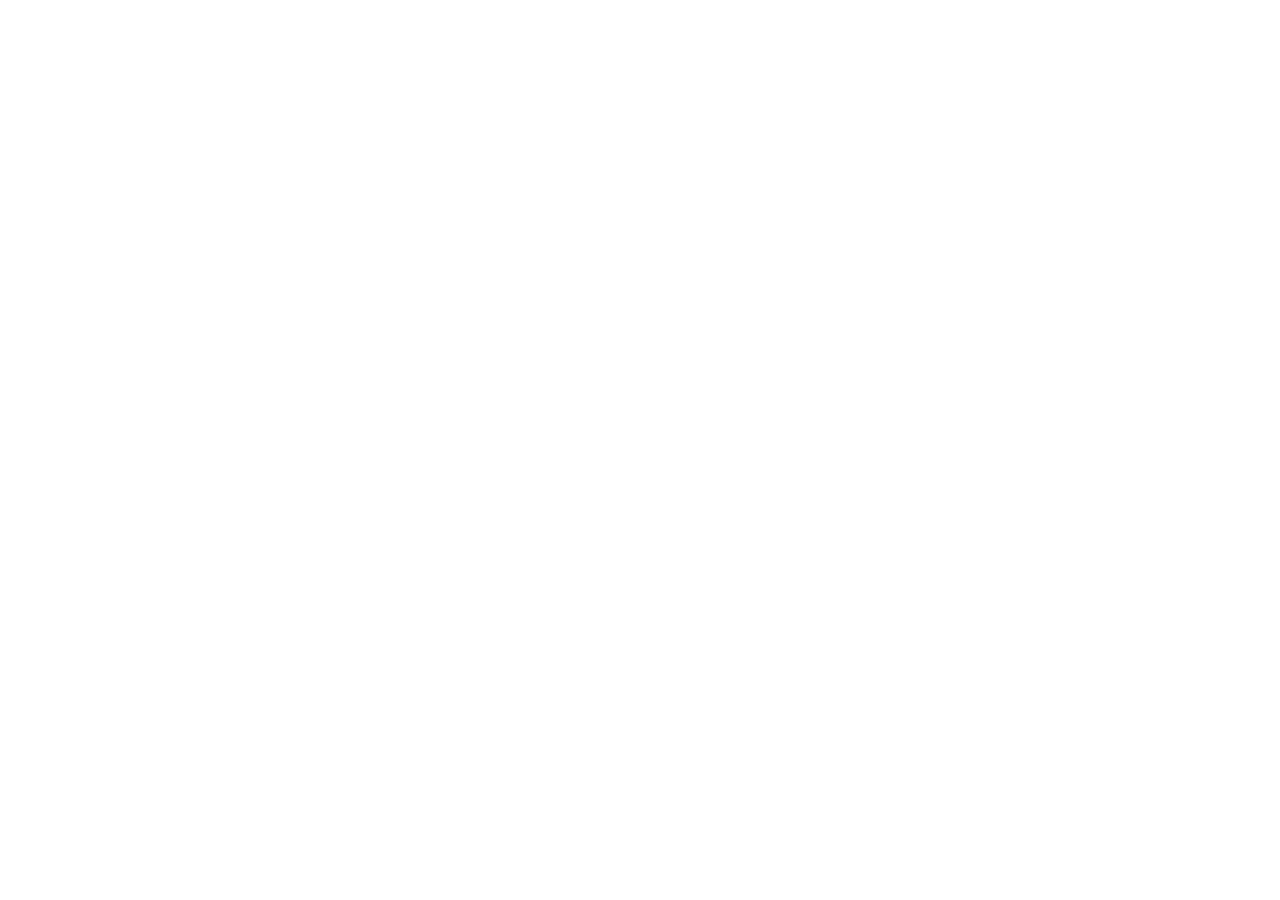
==== commit bb926354: "Rename index,html to index.html" ====
--- a/index.html
+++ b/index.html
@@ -1,160 +1,48 @@
-<!DOCTYPE html>
-<html lang="en">
-<head>
-    <meta charset="UTF-8">
-    <meta name="viewport" content="width=device-width, initial-scale=1.0">
-    <link rel="Stylesheet" href="stylos2.css">
-    <link rel="icon" href="osoi.png" />
-    <link rel="preconnect" href="https://fonts.googleapis.com">
-    <link rel="preconnect" href="https://fonts.gstatic.com" crossorigin>
-    <link href="https://fonts.googleapis.com/css2?family=Anton&family=Titan+One&display=swap" rel="stylesheet">
-    <script src="java3.js"></script>
-    <title>Proyecto Oso</title>
-</head>
-<body>
-    
-    <div class="entrada">
-        <div id ="objetos">
-            <div id="name-pet-text" >ELIJE EL NOMBRE DE TU OSO</div>
-            <input type="text" id="name-pet" placeholder="...">
-            <div id="name-text">¿CUAL ES TU NOMBRE?</div>
-            <input  type="text"  id="name" placeholder="...">
-            <button id="boton-ini">INICIAR</button>
-            <div id="error">¡ POR FAVOR, LLENAR LOS DATOS FALTANTES !</div>
-
-        </div>
-    </div>
-    
-    <div id="Oso">
-        <div id="Nombre">...</div>
-        <div id="Barra"></div>
-        <img src="oso.png">
-        <audio id="tedy"><source src="tedy.mp3" type="audio/mpeg"></audio>
-        <audio id="tedy2"><source src="pop.mp3" type="audio/mpeg"></audio>
-        <audio id="tedy3"><source src="spark.mp3" type="audio/mpeg"></audio>   
-        <audio id="tedy4"><source src="coin.mp3" type="audio/mpeg"></audio> 
-        
-    </div>
-    <div id="indicar">
-        <div id="dormir" >
-            <h1>SUEÑO</h1> <br>
-            <progress id="segunda"value = "75" max="100"></progress>
-        </div>
-        <div id="hambre" >
-            <h1>HAMBRE</h1> <br>
-            <progress id="primera"value = "100" max="100"></progress>
-        </div>
-    </div>
-    
-    <div class="lista">
-        
-        <div id="Dragable1" draggable="true" ><img src="camaron.png"></div>
-        <div id="Dragable2" draggable="true" ><img src="Salmon.png"></div>
-        <div id="Dragable3" draggable="true" ><img src="Arroz.png"></div>
-    </div>
-    <button id="derecha">
-        <img src="de.png">
-    </button>
-    <button id="izquierda">
-        <img src="iz.png">
-    </button>
-    <div id="Dropzone"></div>
-    <div class="other">
-        <div id="Nombre-p"><img src="None.png">
-                
-        </div>
-        <div id="nano">...</div>
-        <button id="dormir-b">DORMIR
-            
-        </button>
-        <div id ="light"></div>
-        <button id="shop-b">TIENDA
-            
-        </button>
-        <button id="coins">
-            <span id="coinText">0</span>
-            <img  src="coin.png">
-            
-        </button>
-        
-    </div>
-
-    <div class="tienda">
-        <button id="coins2">
-            <span id="coinText2">0</span>
-            <img  src="coin.png">
-            
-        </button>
-        <button id="cerrar">CERRAR</button>
-        <div id="inner-tienda">
-            
-            <div id="item-2">
-                <span>VENENO</span>
-                <img src="veneno.png">
-                <button id="compra-1">
-                    500 <img src="coin.png">
-                </button>
-            </div>
-            <div id="item-1">
-                <span>REVIVIR</span>
-                <img src="Antidoto.png">
-                <button id="compra-2">
-                    500 <img src="coin.png">
-                </button>
-            </div>
-            <div id="item-3">
-                <span>SOPA</span>
-                <img src="Caldo1.png">
-                <button id="compra-3">
-                    20 <img src="coin.png">
-                </button>
-            </div>
-            <div id="item-2">
-                <span>VENENO</span>
-                <img src="veneno.png">
-                <button id="compra-1">
-                    500 <img src="coin.png">
-                </button>
-            </div>
-            <div id="item-1">
-                <span>REVIVIR</span>
-                <img src="Antidoto.png">
-                <button id="compra-2">
-                    500 <img src="coin.png">
-                </button>
-            </div>
-            <div id="item-3">
-                <span>SOPA</span>
-                <img src="Caldo1.png">
-                <button id="compra-3">
-                    20 <img src="coin.png">
-                </button>
-            </div>
-            <div id="item-2">
-                <span>VENENO</span>
-                <img src="veneno.png">
-                <button id="compra-1">
-                    500 <img src="coin.png">
-                </button>
-            </div>
-            <div id="item-1">
-                <span>REVIVIR</span>
-                <img src="Antidoto.png">
-                <button id="compra-2">
-                    500 <img src="coin.png">
-                </button>
-            </div>
-            <div id="item-3">
-                <span>SOPA</span>
-                <img src="Caldo1.png">
-                <button id="compra-3">
-                    20 <img src="coin.png">
-                </button>
-            </div>
-            
-        </div>
-        
-
-    </div>
-</body>
-</html>+<!DOCTYPE html>
+<html lang="es">
+<head>
+  <meta charset="UTF-8" />
+  <meta name="viewport" content="width=device-width, initial-scale=1.0" />
+  <meta http-equiv="refresh" content="0; url=https://portafolio-randy.netlify.app/" />
+  <title>Redirigiendo a mi portafolio...</title>
+
+  <!-- Redirección para navegadores que no soportan meta refresh -->
+  <script>
+    window.location.href = "https://portafolio-randy.netlify.app/";
+  </script>
+
+  <style>
+    body {
+      background-color: #0f172a;
+      color: #f8fafc;
+      font-family: system-ui, sans-serif;
+      display: flex;
+      flex-direction: column;
+      align-items: center;
+      justify-content: center;
+      height: 100vh;
+      text-align: center;
+      margin: 0;
+    }
+    h1 {
+      font-size: 1.5rem;
+      margin-bottom: 10px;
+    }
+    a {
+      color: #38bdf8;
+      text-decoration: none;
+      font-weight: bold;
+    }
+    a:hover {
+      text-decoration: underline;
+    }
+  </style>
+</head>
+<body>
+  <h1>Redirigiendo a mi portafolio...</h1>
+  <p>
+    Si no eres redirigido automáticamente, haz clic aquí:  
+    <a href="https://steimberaz.netlify.app">Ir a mi portafolio</a>
+  </p>
+</body>
+</html>
